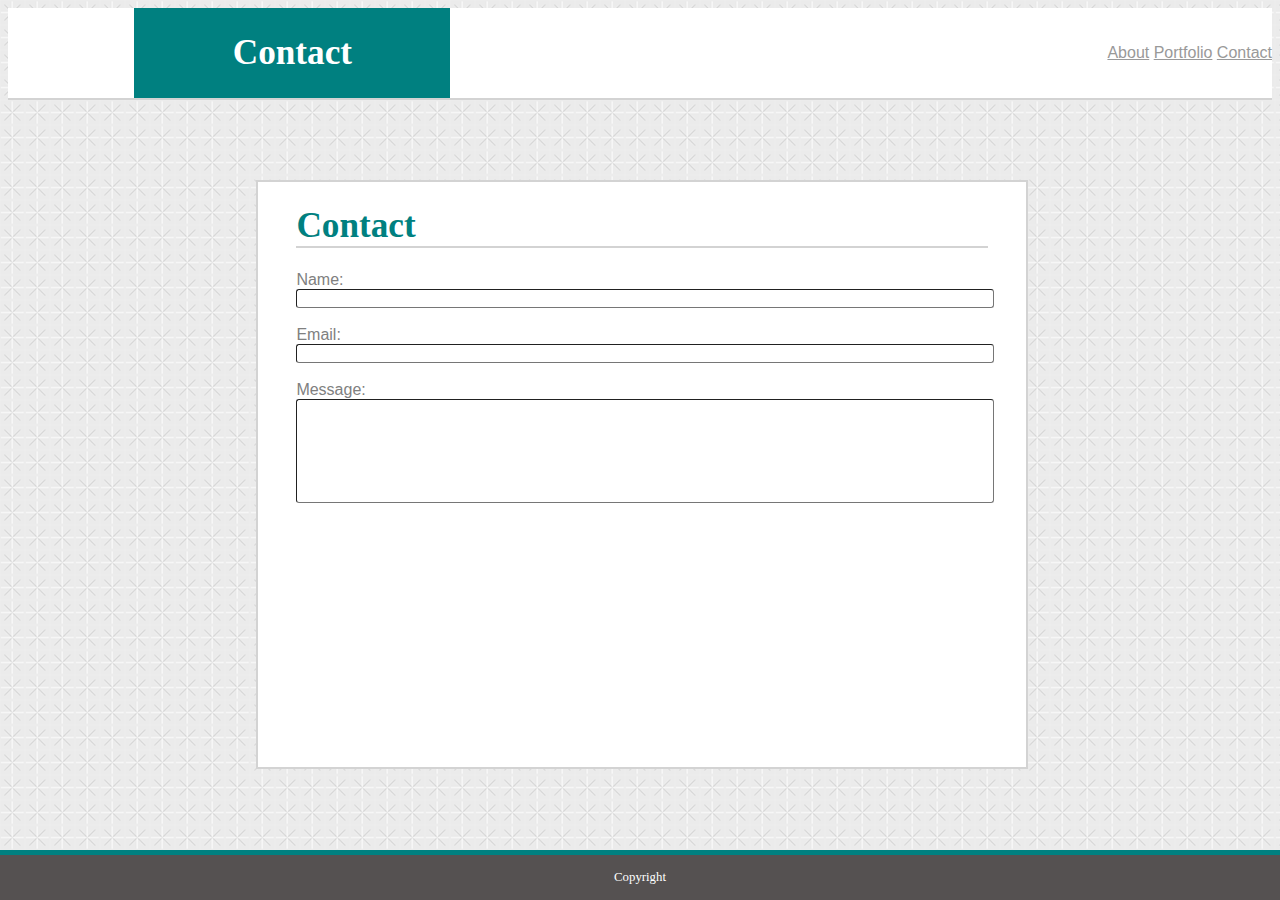
==== contact.html @ 50cdfd4a "added contact page" ====
<!DOCTYPE html>

<head>
        <title>Natalie Carr</title>
        <link rel="stylesheet" type="text/css" href="styles.css">
    </head>
    
    <body>
        <div id="top-nav">
            <div id="left-panel"></div>
            <div id="name">
                Contact
            </div>
            <div id="links">
                <a href="#">About</a>
                <a href="#">Portfolio</a>
                <a href="#">Contact</a>
            </div>

            
        </div>
        <div id="section">
            <div id="content">
                <h1 id="header">Contact</h1>
                <form>
                        Name:<br> <input type="text" id="name-input"><br><br>
                        Email:<br> <input type="text" id="email-input"><br><br>
                        Message:<br> <input type="text" id="message-input"><br><br>
                </form>
            </div>
        </div>
        
    
        <footer class="footer">Copyright</footer>
    </body>
</html>
---- styles.css ----
html {
background-image: url('./assets/criss-cross.png');

}
#top-nav {
    background-color: white;
    border-bottom-color: lightgrey;
    border-bottom-style: solid;
    border-bottom-width:2px;
    height: 10vh;
    
   
    
    
    
}


#left-panel {
width: 10%;
float:left;
height: 100%;
}

#name {
    background-color: teal;
    color: white;
    font-family: 'Georgia', Times, 'Times New Roman', serif;
    font-size:2.2em;
    font-weight: bold;
    min-width: 25%;
    float: left;
    text-align: center;
    height: 100%;
    line-height: 10vh;

    
    
}
#links {
    width: 65%;
    text-align: right;
    float: left;
    
    height: 100%;
    line-height: 10vh;
    font-family:'Arial', 'Helvetica Neue', Helvetica, sans-serif;
    color: lightgrey;
    
}

#links>a {
    color: rgb(153, 153, 153);
}

#content {
    

        width: 60%;
        min-height: 65%;
        
        
        top: 20%;
        left: 20%;
        right: 20%;
        
        position: fixed;
        background-color: white;
        border-color: lightgrey;
        border-width: 2px;
        border-style: solid;
    
        

}

#header {
    color: teal;
    font-family: 'Georgia', Times, 'Times New Roman', serif;
    font-size:2.2em;
    font-weight: bold;
    text-align: left;
    margin-left: 5%;
    margin-right: 5%;
    border-bottom: 2px solid lightgrey;
}

#about-me-photo {
    margin-left: 5%;
    padding-right: 2%;
    padding-bottom: 2%;
}
p {
    font-family: 'Arial', 'Helvetica Neue', Helvetica, sans-serif;
    color: grey;
    margin-left: 5%;
    line-height: 2;
    margin-right: 5%;
    min-height: 65%;

 
}

.footer {
   background-color: rgb(85, 81, 81);
   position: fixed;
  left: 0;
  bottom: 0;
  width: 100%;
  height: 5%;
  color: white;
  text-align: center;
  font-size:0.8em;
  line-height: 5vh;
  border-top: 5px solid teal;
   
}

form {
    margin-left: 5%;
    margin-right: 5%;
    font-family: 'Arial', 'Helvetica Neue', Helvetica, sans-serif;
    color: grey;
    
}
form>input {
    width: 100%;
    border-radius: 3px;
    border-width: 1px;
}

#message-input {
    height: 100px;
}
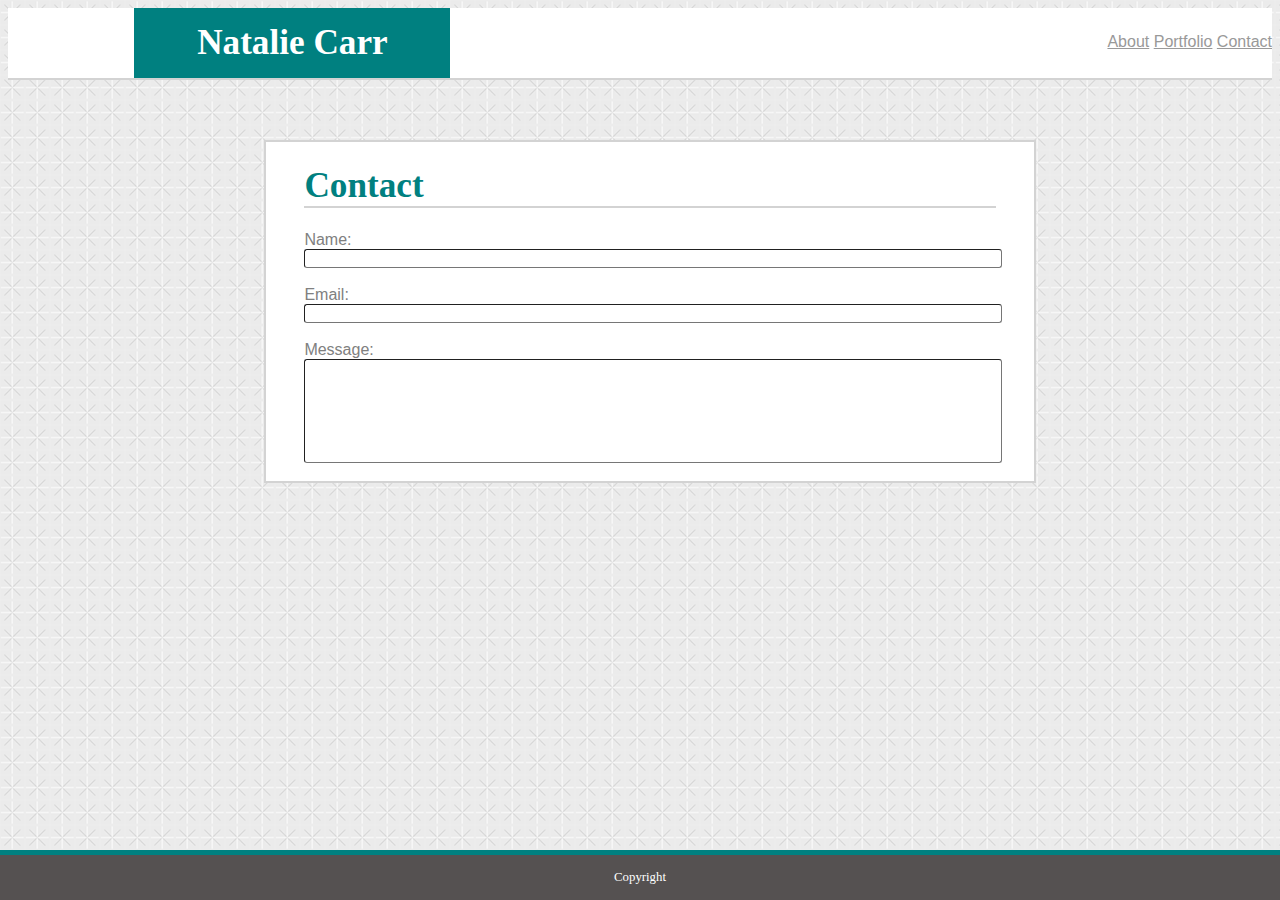
==== commit 52e953e2: "fixed contact page header and added padding for nav bar headings" ====
--- a/contact.html
+++ b/contact.html
@@ -9,7 +9,7 @@
         <div id="top-nav">
             <div id="left-panel"></div>
             <div id="name">
-                Contact
+                Natalie Carr
             </div>
             <div id="links">
                 <a href="#">About</a>
--- a/styles.css
+++ b/styles.css
@@ -1,4 +1,5 @@
 html {
+    
 background-image: url('./assets/criss-cross.png');
 
 }
@@ -7,10 +8,8 @@
     border-bottom-color: lightgrey;
     border-bottom-style: solid;
     border-bottom-width:2px;
-    height: 10vh;
-    
-   
-    
+    height: 70px;
+    white-space: nowrap;
     
     
 }
@@ -18,7 +17,7 @@
 
 #left-panel {
 width: 10%;
-float:left;
+ float:left; 
 height: 100%;
 }
 
@@ -28,11 +27,13 @@
     font-family: 'Georgia', Times, 'Times New Roman', serif;
     font-size:2.2em;
     font-weight: bold;
-    min-width: 25%;
-    float: left;
-    text-align: center;
-    height: 100%;
-    line-height: 10vh;
+    width: 25%;
+    
+   float: left; 
+   text-align: center;
+   height: 55px;
+    padding-top: 15px;
+    
 
     
     
@@ -40,35 +41,36 @@
 #links {
     width: 65%;
     text-align: right;
-    float: left;
+    float: right;  /* probably remove this float */
     
-    height: 100%;
-    line-height: 10vh;
+    
+    
     font-family:'Arial', 'Helvetica Neue', Helvetica, sans-serif;
     color: lightgrey;
-    
+    padding-top: 25px;
 }
 
 #links>a {
     color: rgb(153, 153, 153);
 }
-
+#section {
+    margin-left: 20vw;
+    margin-right: 20vw;
+    margin-top: 60px;
+    overflow: auto;
+    clear: both;
+}
 #content {
     
 
+       
         width: 60%;
-        min-height: 65%;
-        
-        
-        top: 20%;
-        left: 20%;
-        right: 20%;
-        
         position: fixed;
         background-color: white;
         border-color: lightgrey;
         border-width: 2px;
         border-style: solid;
+        overflow: auto;
     
         
 
@@ -131,4 +133,34 @@
 
 #message-input {
     height: 100px;
-}+}
+#img-container {
+    margin: 5%;
+    
+}
+
+
+.project-container {
+    float: left;
+    position:relative;
+    padding: 1%;
+}
+.tag { /*portfolio title */
+    float: left;
+    position: absolute;
+    left: 3.5%;
+    top: 70%;
+    background-color: teal;
+    color: white;
+    font-family: 'Arial', 'Helvetica Neue', Helvetica, sans-serif;
+    font-size: 1.5em;
+    text-align: center;
+    width: 93.5%;
+    
+
+}
+
+.project-container:hover > .tag {  /*hover over portfolio image and project title text increases size*/
+    transition: all .2s ease-in-out;
+    transform: scale(1.1); 
+}
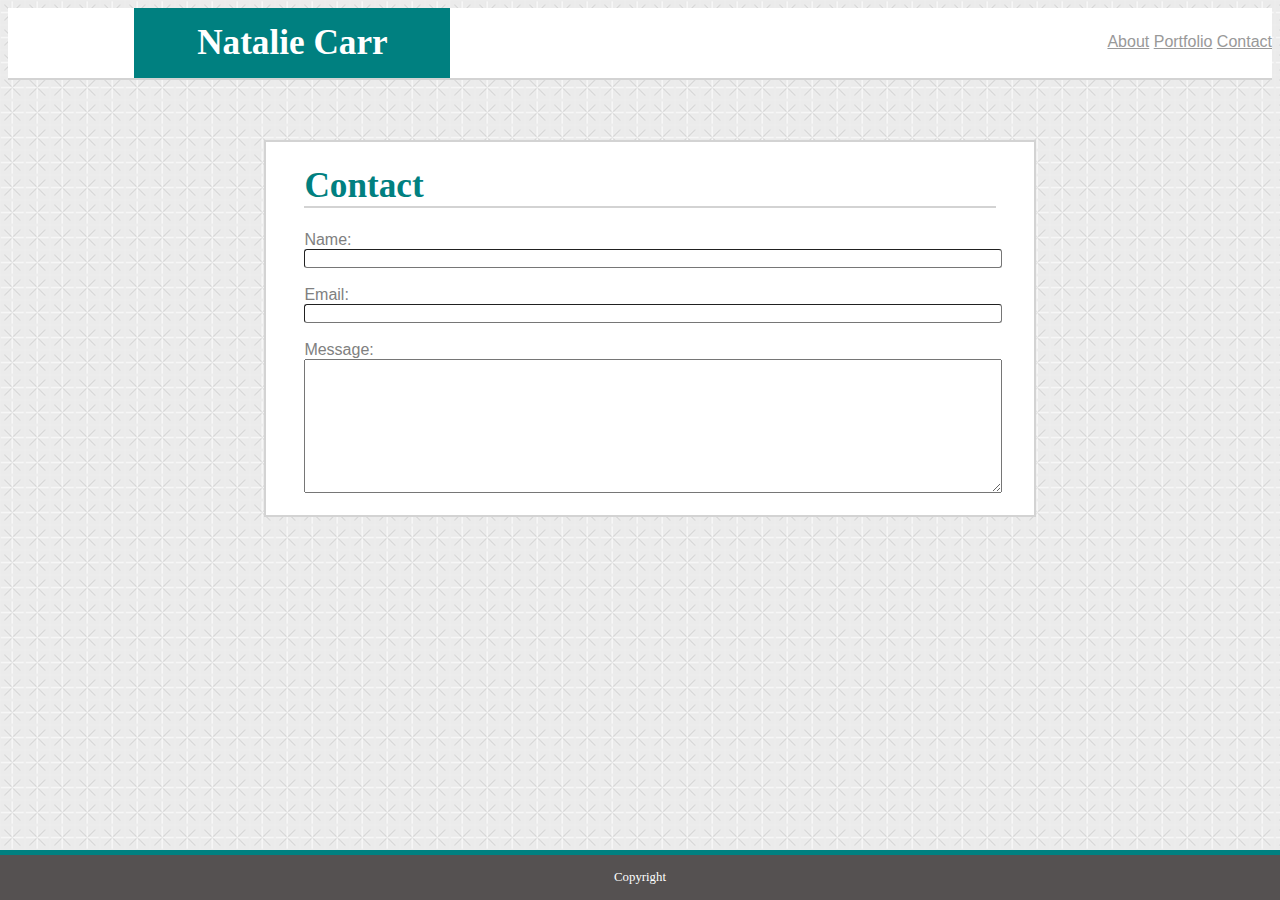
==== commit 3ae71e9a: "made message form box multi-line and added font styles and colors" ====
--- a/contact.html
+++ b/contact.html
@@ -25,7 +25,7 @@
                 <form>
                         Name:<br> <input type="text" id="name-input"><br><br>
                         Email:<br> <input type="text" id="email-input"><br><br>
-                        Message:<br> <input type="text" id="message-input"><br><br>
+                        Message:<br> <textarea></textarea><br><br>
                 </form>
             </div>
         </div>
--- a/styles.css
+++ b/styles.css
@@ -57,20 +57,22 @@
     margin-left: 20vw;
     margin-right: 20vw;
     margin-top: 60px;
-    overflow: auto;
-    clear: both;
+    margin-bottom: 10vh;
+   
+   
 }
 #content {
     
 
        
-        width: 60%;
-        position: fixed;
+        width: 60vw;
+       
         background-color: white;
         border-color: lightgrey;
         border-width: 2px;
         border-style: solid;
-        overflow: auto;
+        
+        
     
         
 
@@ -98,7 +100,7 @@
     margin-left: 5%;
     line-height: 2;
     margin-right: 5%;
-    min-height: 65%;
+    
 
  
 }
@@ -118,11 +120,13 @@
    
 }
 
+
 form {
     margin-left: 5%;
     margin-right: 5%;
     font-family: 'Arial', 'Helvetica Neue', Helvetica, sans-serif;
     color: grey;
+    
     
 }
 form>input {
@@ -131,8 +135,11 @@
     border-width: 1px;
 }
 
-#message-input {
-    height: 100px;
+textarea {
+    padding-bottom: 100px; /*fixes centrally aligned text*/
+    width: 100%;
+    font-family: 'Arial', 'Helvetica Neue', Helvetica, sans-serif;
+    color: grey;
 }
 #img-container {
     margin: 5%;
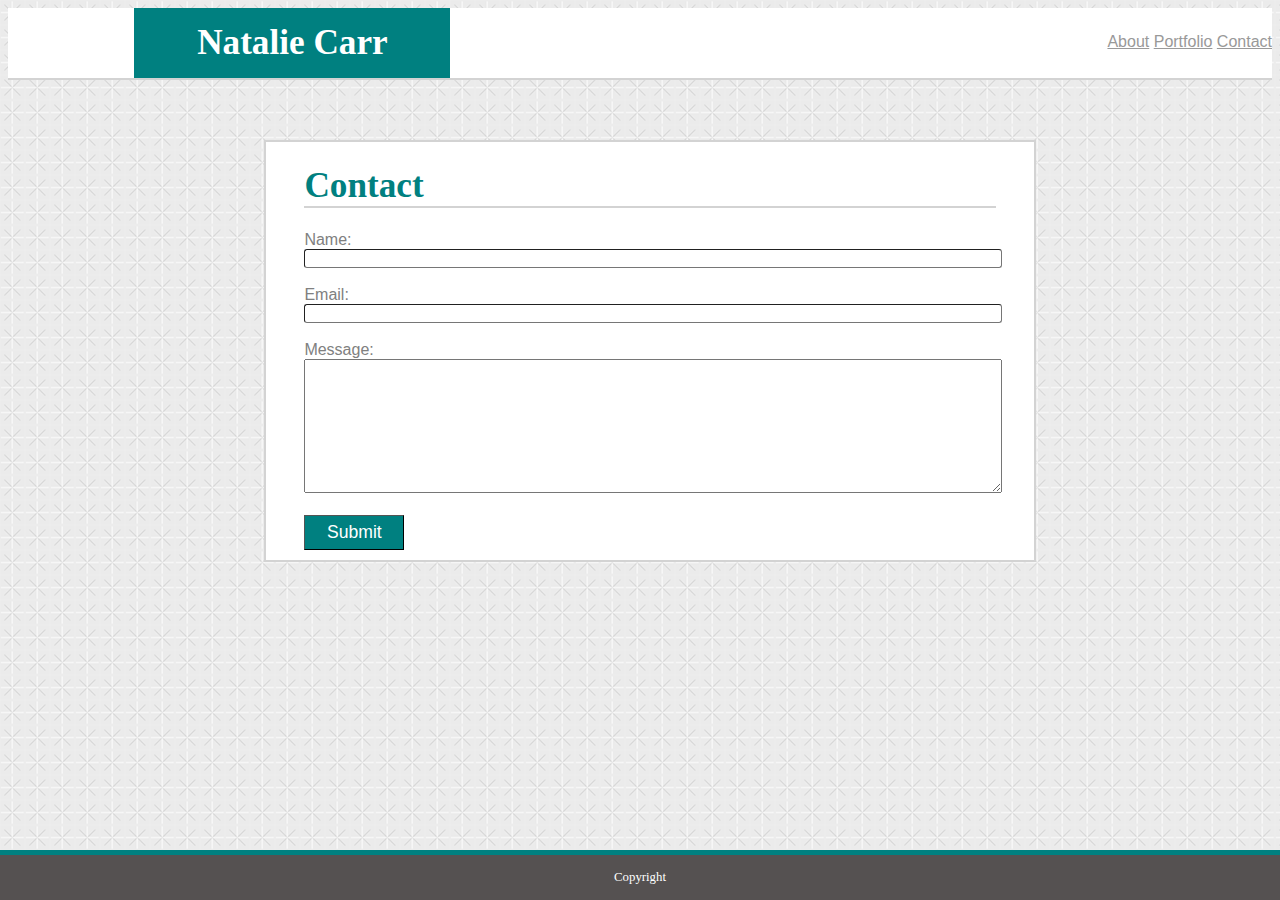
==== commit 9bb08191: "added submit button to Contact form with styling" ====
--- a/contact.html
+++ b/contact.html
@@ -26,6 +26,7 @@
                         Name:<br> <input type="text" id="name-input"><br><br>
                         Email:<br> <input type="text" id="email-input"><br><br>
                         Message:<br> <textarea></textarea><br><br>
+                        <input type="submit" id="submit-input" value="Submit">
                 </form>
             </div>
         </div>
--- a/styles.css
+++ b/styles.css
@@ -145,6 +145,17 @@
     margin: 5%;
     
 }
+#submit-input {
+    width: 100px;
+    height: 35px;
+    margin-bottom: 10px;
+    background-color: teal;
+    font-family: 'Arial', 'Helvetica Neue', Helvetica, sans-serif;
+    font-size: 1.1em;
+    color: white;
+    border-radius:0px;
+
+}
 
 
 .project-container {
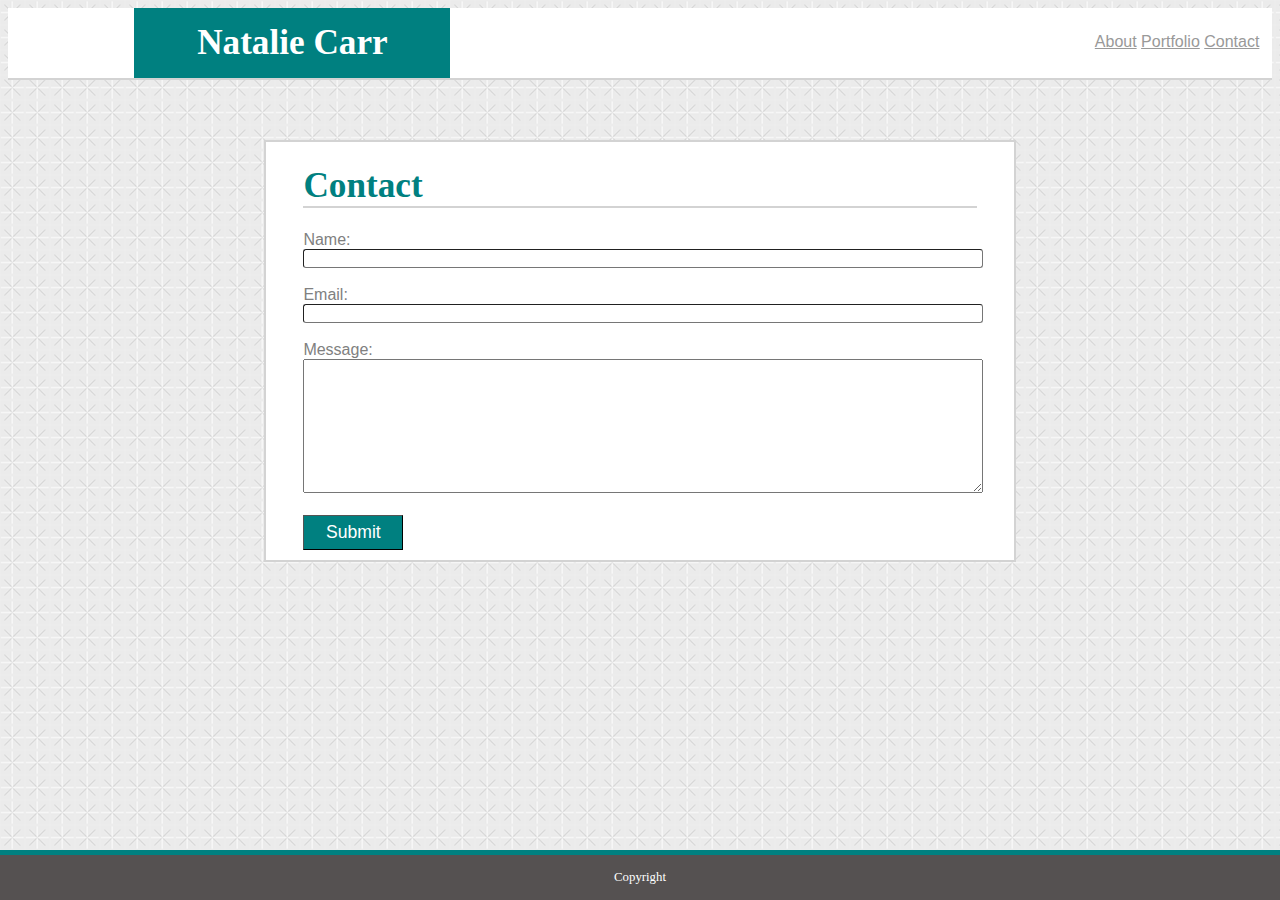
==== commit 38e6f8da: "separated style sheets into individual page style sheets for easier code maintenance" ====
--- a/contact.html
+++ b/contact.html
@@ -2,7 +2,8 @@
 
 <head>
         <title>Natalie Carr</title>
-        <link rel="stylesheet" type="text/css" href="styles.css">
+        <link rel="stylesheet" type="text/css" href="main-styles.css">
+        <link rel="stylesheet" type="text/css" href="contact-form-styles.css">
     </head>
     
     <body>
--- a/main-styles.css
+++ b/main-styles.css
@@ -0,0 +1,134 @@
+html {
+    
+background-image: url('./assets/criss-cross.png');
+
+}
+
+
+#top-nav {
+    background-color: white;
+    border-bottom-color: lightgrey;
+    border-bottom-style: solid;
+    border-bottom-width:2px;
+    height: 70px;
+    white-space: nowrap; /*makes the text not wrap around*/
+    
+    
+}
+
+
+#left-panel {
+width: 10%;
+ float:left; 
+height: 100%;
+}
+
+#name {
+    background-color: teal;
+    color: white;
+    font-family: 'Georgia', Times, 'Times New Roman', serif;
+    font-size:2.2em;
+    font-weight: bold;
+    width: 25%;
+    
+    
+   float: left; 
+   text-align: center;
+   height: 55px;
+    padding-top: 15px;
+    
+
+    
+    
+}
+#links {
+    width: 64%;
+    text-align: right;
+    float: right;  /* probably remove this float */
+   padding-right: 1%;
+    
+    
+    font-family:'Arial', 'Helvetica Neue', Helvetica, sans-serif;
+    color: lightgrey;
+    padding-top: 25px;
+}
+
+#links>a {
+    color: rgb(153, 153, 153);
+}
+#section {
+    margin-left: 20vw;
+    margin-right: 20vw;
+    margin-top: 60px;
+    margin-bottom: 10vh;
+    display: flex;
+    flex-wrap: wrap;
+    
+   
+}
+#content {
+    
+
+       
+        width: 60vw;
+       
+        background-color: white;
+        border-color: lightgrey;
+        border-width: 2px;
+        border-style: solid;
+        
+        
+        
+    
+        
+
+}
+
+#header {
+    color: teal;
+    font-family: 'Georgia', Times, 'Times New Roman', serif;
+    font-size:2.2em;
+    font-weight: bold;
+    text-align: left;
+    margin-left: 5%;
+    margin-right: 5%;
+    border-bottom: 2px solid lightgrey;
+}
+
+#about-me-photo {
+    margin-left: 5%;
+    padding-right: 2%;
+    padding-bottom: 2%;
+}
+p {
+    font-family: 'Arial', 'Helvetica Neue', Helvetica, sans-serif;
+    color: grey;
+    margin-left: 5%;
+    line-height: 2;
+    margin-right: 5%;
+    
+
+ 
+}
+
+.footer {
+   background-color: rgb(85, 81, 81);
+   position: fixed;
+  left: 0;
+  bottom: 0;
+  width: 100%;
+  height: 5%;
+  color: white;
+  text-align: center;
+  font-size:0.8em;
+  line-height: 5vh;
+  border-top: 5px solid teal;
+   
+}
+
+
+
+
+
+
+
--- a/contact-form-styles.css
+++ b/contact-form-styles.css
@@ -0,0 +1,32 @@
+form {
+    margin-left: 5%;
+    margin-right: 5%;
+    font-family: 'Arial', 'Helvetica Neue', Helvetica, sans-serif;
+    color: grey;
+    
+    
+}
+form>input {
+    width: 100%;
+    border-radius: 3px;
+    border-width: 1px;
+}
+
+textarea {
+    padding-bottom: 100px; /*fixes centrally aligned text*/
+    width: 100%;
+    font-family: 'Arial', 'Helvetica Neue', Helvetica, sans-serif;
+    color: grey;
+}
+
+#submit-input {
+    width: 100px;
+    height: 35px;
+    margin-bottom: 10px;
+    background-color: teal;
+    font-family: 'Arial', 'Helvetica Neue', Helvetica, sans-serif;
+    font-size: 1.1em;
+    color: white;
+    border-radius:0px;
+
+}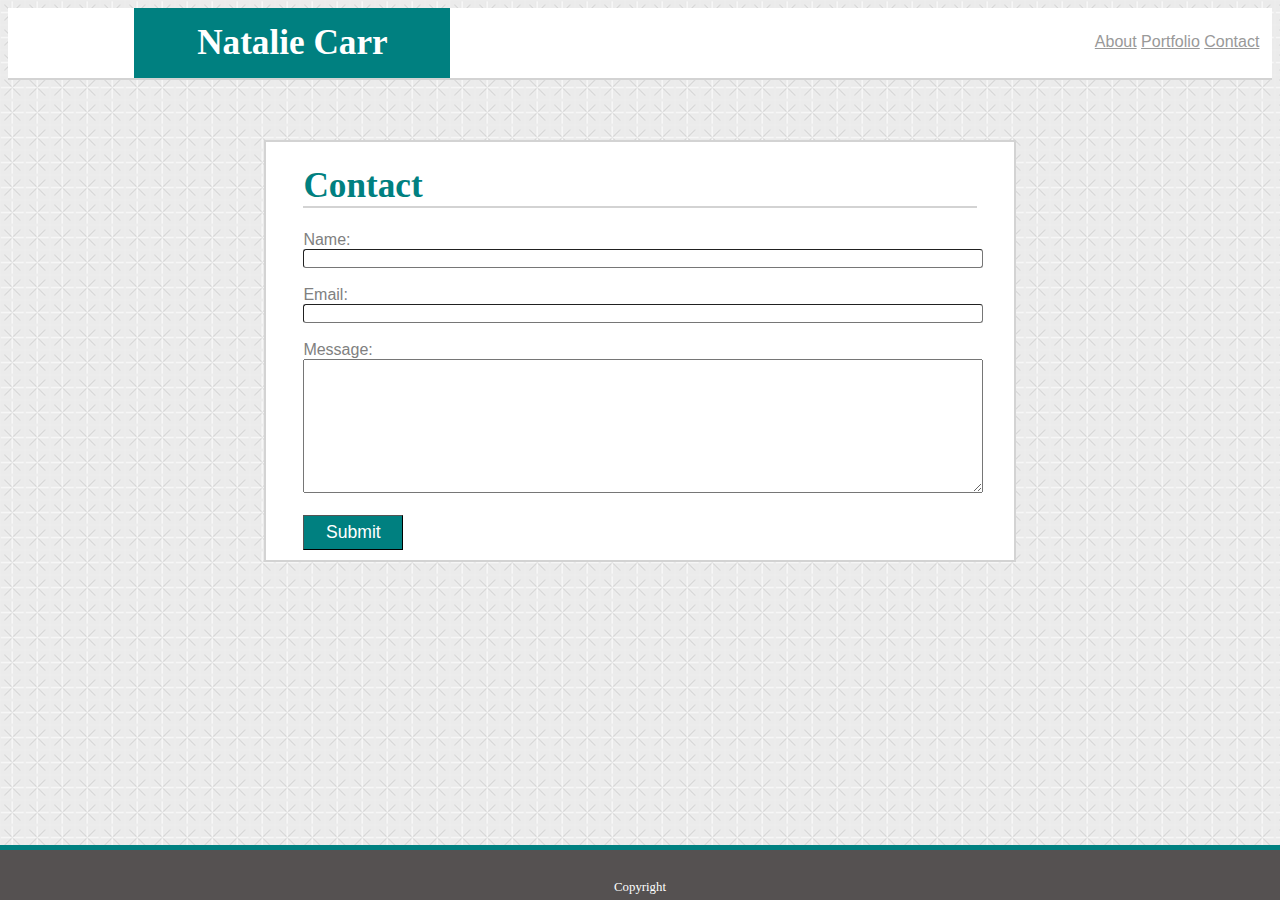
==== commit 5ad637c2: "cleaned up file structure" ====
--- a/contact.html
+++ b/contact.html
@@ -2,8 +2,8 @@
 
 <head>
         <title>Natalie Carr</title>
-        <link rel="stylesheet" type="text/css" href="main-styles.css">
-        <link rel="stylesheet" type="text/css" href="contact-form-styles.css">
+        <link rel="stylesheet" type="text/css" href="./assets/styles/main-styles.css">
+        <link rel="stylesheet" type="text/css" href="./assets/styles/contact-form-styles.css">
     </head>
     
     <body>
@@ -13,9 +13,9 @@
                 Natalie Carr
             </div>
             <div id="links">
-                <a href="#">About</a>
-                <a href="#">Portfolio</a>
-                <a href="#">Contact</a>
+                <a href="./index.html">About</a>
+                <a href="./portfolio.html">Portfolio</a>
+                <a href="./contact.html">Contact</a>
             </div>
 
             
--- a/assets/styles/main-styles.css
+++ b/assets/styles/main-styles.css
@@ -0,0 +1,135 @@
+html {
+    
+background-image: url('../../assets/images/criss-cross.png');
+
+}
+
+
+#top-nav {
+    background-color: white;
+    border-bottom-color: lightgrey;
+    border-bottom-style: solid;
+    border-bottom-width:2px;
+    height: 70px;
+    white-space: nowrap; /*makes the text not wrap around*/
+    
+    
+}
+
+
+#left-panel {
+width: 10%;
+ float:left; 
+height: 100%;
+}
+
+#name {
+    background-color: teal;
+    color: white;
+    font-family: 'Georgia', Times, 'Times New Roman', serif;
+    font-size:2.2em;
+    font-weight: bold;
+    width: 25%;
+    
+    
+   float: left; 
+   text-align: center;
+   height: 55px;
+    padding-top: 15px;
+    
+
+    
+    
+}
+#links {
+    width: 64%;
+    text-align: right;
+    float: right;  /* probably remove this float */
+   padding-right: 1%;
+    
+    
+    font-family:'Arial', 'Helvetica Neue', Helvetica, sans-serif;
+    color: lightgrey;
+    padding-top: 25px;
+}
+
+#links>a {
+    color: rgb(153, 153, 153);
+}
+#section {
+    margin-left: 20vw;
+    margin-right: 20vw;
+    margin-top: 60px;
+    margin-bottom: 10vh;
+    display: flex;
+    flex-wrap: wrap;
+    
+   
+}
+#content {
+    
+
+       
+        width: 60vw;
+       
+        background-color: white;
+        border-color: lightgrey;
+        border-width: 2px;
+        border-style: solid;
+        
+        
+        
+    
+        
+
+}
+
+#header {
+    color: teal;
+    font-family: 'Georgia', Times, 'Times New Roman', serif;
+    font-size:2.2em;
+    font-weight: bold;
+    text-align: left;
+    margin-left: 5%;
+    margin-right: 5%;
+    border-bottom: 2px solid lightgrey;
+}
+
+#about-me-photo {
+    margin-left: 5%;
+    padding-right: 2%;
+    padding-bottom: 2%;
+}
+p {
+    font-family: 'Arial', 'Helvetica Neue', Helvetica, sans-serif;
+    color: grey;
+    margin-left: 5%;
+    line-height: 2;
+    margin-right: 5%;
+    
+
+ 
+}
+
+.footer {
+   background-color: rgb(85, 81, 81);
+   position: fixed;
+  left: 0;
+  bottom: 0;
+  width: 100%;
+  height: 20px;
+  color: white;
+  text-align: center;
+  font-size:0.8em;
+  /*line-height: 40px;*/
+  padding-top:30px;
+  border-top: 5px solid teal;
+   
+}
+
+
+
+
+
+
+
--- a/assets/styles/contact-form-styles.css
+++ b/assets/styles/contact-form-styles.css
@@ -0,0 +1,32 @@
+form {
+    margin-left: 5%;
+    margin-right: 5%;
+    font-family: 'Arial', 'Helvetica Neue', Helvetica, sans-serif;
+    color: grey;
+    
+    
+}
+form>input {
+    width: 100%;
+    border-radius: 3px;
+    border-width: 1px;
+}
+
+textarea {
+    padding-bottom: 100px; /*fixes centrally aligned text*/
+    width: 100%;
+    font-family: 'Arial', 'Helvetica Neue', Helvetica, sans-serif;
+    color: grey;
+}
+
+#submit-input {
+    width: 100px;
+    height: 35px;
+    margin-bottom: 10px;
+    background-color: teal;
+    font-family: 'Arial', 'Helvetica Neue', Helvetica, sans-serif;
+    font-size: 1.1em;
+    color: white;
+    border-radius:0px;
+
+}